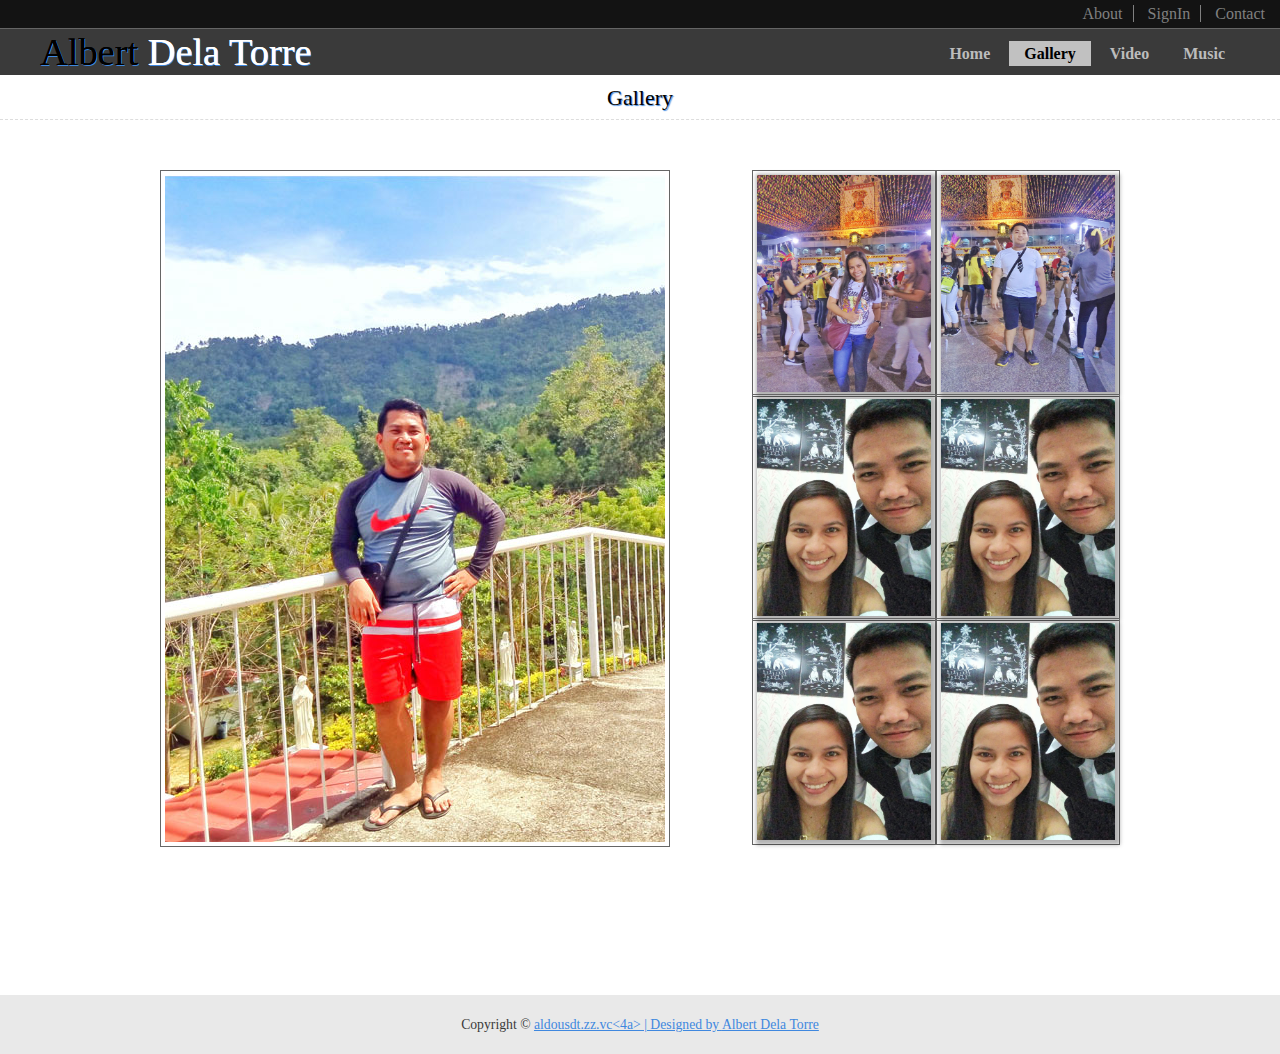
==== gallery.html @ d4a0db07 "Add files via upload" ====
<!DOCTYPE html PUBLIC "-//W3C//DTD XHTML 1.0 Transitional//EN" "http://www.w3.org/TR/xhtml1/DTD/xhtml1-transitional.dtd">
<html xmlns="http://www.w3.org/1999/xhtml">
<head>
<!-- meta charset="utf-8"-->
<!-- meta name="viewport" content="width=device-width, initial-scale=1.0"-->
<title>Gallery|Albert Dela Torre</title>
  <link rel="icon" href="images/cavs.png" type="image/x-icon">
  <link rel="stylesheet" href="style.css">
  <link rel="stylesheet" href="gallery.css">
  <link rel="stylesheet" href="layout.css">
</head>
<body>
<header>
	<div class="topNav">
    	<ul>
        	<li><a href="about.html">About</a></li>
            <li><a href="http://www.facebook.com">SignIn</a></li>
            <li class="lastTN"><a href="">Contact</a></li>
        </ul>
    </div>
    <div class="logoContainer">
        <div class="logo">
            <h1><a href="index.html">Albert<span> Dela Torre</span></a></h1>
            <nav>
                <ul>
                    <li><a href="index.html">Home</a></li>
                    <li class="active"><a href="gallery.html">Gallery</a></li>
                    <li><a href="video.html">Video</a></li>
                    <li><a href="music.html">Music</a></li></li>
                </ul>
            </nav>
            <div class="clearfloat"></div>
        </div>
    </div>
    <div class="clearfloat"></div>
</header>
<div class="wrapper">
<div class="content">
<div class="post">
<h2><center>Gallery</center></h2></center>
<div class="wrapper col3">
  <div id="gallery">
    <ul>
      <li class="placeholder" style="background-image:url('images/placeholder.jpeg');">Image Holder</li>
      <li><a class="swap" href="#"><img src="images/me.jpeg" alt="" /><span><img src="images/me.jpeg" width="500" height="667" alt="" /></span></a></li>
      <li><a class="swap" href="#"><img src="images/her.jpeg" alt="" /><span><img src="images/her.jpeg" width="500" height="667" alt="" /></span></a></li>
      <li><a class="swap" href="#"><img src="images/love.jpg" alt="" /><span><img src="images/love.jpg" width="500" height="667" alt="" /></span></a></li>
      <li><a class="swap" href="#"><img src="images/love.jpg" alt="" /><span><img src="images/love.jpg" width="500" height="667" alt="" /></span></a></li>
      <li><a class="swap" href="#"><img src="images/love.jpg" alt="" /><span><img src="images/love.jpg" width="500" height="667" alt="" /></span></a></li>
      <li><a class="swap" href="#"><img src="images/love.jpg" alt="" /><span><img src="images/love.jpg" width="500" height="667" alt="" /></span></a></li>
      
    </ul>
  </div>
</div>

        <div class="clearfloat"></div>
    </div>
    
        <div class="clearfloat"></div>
    </div>
    <div class="clearfloat"></div>
    <footer>
  		<p>
            Copyright &copy; <a href="#">aldousdt.zz.vc<4a> | Designed by <a href="albertdelatorre.zz.vc" title="My Webpage">Albert Dela Torre</a>
        </p>
    </footer>
</div>
</body>
</html>
---- style.css ----
*{ margin:0;
  padding:0;
}
body {
  font-family: 'Oranienbaum', serif;
  font-size:100%;
  background: url(../images/siteBackground.jpg) repeat left top;
  margin: 0;
  padding: 0;
  color: #3a3a3a;
}
h1 {
  float:left;
}
h1 a {
  font-size:1.2em; 
  font-family: 'Skranji', cursive;
  text-decoration:none;
  color:#000;
  font-weight:normal;
  text-shadow:0 0px, 1px 1px #3f88df;
}
h1 a:hover {
  color:#fff;
  text-decoration:none;
}
h2 {
  font-size:1.7em;
  color:#000;
  font-weight:inherit;
  margin:0 0 10px 0;
  text-align: left;
  text-shadow: 1px 1px 1px #3f88df;
}
h3{

  font-size:1.1em;
  color:#000;
  font-weight:inherit;
  line-height: 8px;
  margin:15px 0 10px 0;
  text-align: center;
}
h4 {
  font-size:1.1em;
  color:#3f88df;
  font-weight:inherit;
  margin:0 0 10px 0;
  text-align: center;
  text-shadow: 1px 1px 1px #000;
}
span {
  color:#fff;
}
.slogan {
  text-transform:uppercase;
  font-size:0.6em;
}
a img { 
  border: none;
  width: 80px;
  height: 80px;
}
a {
  color: #3a3a3a;
  text-decoration: none; 
}
a:hover { 
  color: #c0c4b9;
  text-decoration: underline;
}
img {
  width: 284px;
  height: 284px;
  margin-bottom: 13px;
  }
p {
  line-height:140%;
}
hr {
  background: none repeat scroll 0 0 #e9e9e9;
    border: 0 none;
    height: 1px;
    margin: 15px 0;
}
.topNav {
  background:#131313;
  border-bottom:1px solid #656565;
  text-align:right;
  padding:5px;
}
.lastTN {
  border-right:0px !important;
}
.topNav li {
  list-style:none;
  display:inline;
  border-right:1px solid #808080;
  padding: 0 10px;
}
.topNav a {
  color:#808080;
}
.logoContainer {
  background:#3a3a3a;
  padding:1px 0;
}
.wrapper, .logo {
  width:93.75%; /* 960px/1024px  */
  margin:0 auto;
}
header {
  margin-bottom:10px;
}
.contentBody {

  width:54.166666666666666666666666666667%;
  float:left;
}
.content{
  width: 100%;
}
.post {
  margin-bottom:10%;
}
.post img{
   box-shadow: 2px 2px 4px 3px rgba(0,0,0,0.3);
}
.post video{
  width: 80%;
}
.sidebar {
  width:35.416666666666666666666666666667%;
  float:right;
  border:1px solid #dfdfdf;
}
.sidebar h2{
  padding:5% 5% 0 5%;
}
.sidebar ul{
  padding:0% 5% 5% 5%;
}
.sidebarBox li {
  display:block;
  list-style:0;
  width:100%;
}
.sidebarBox li a {
  display:block;
  padding:10px 10px 10px 20px;
  background:url(../images/p.png) no-repeat 5px 12px;
  text-decoration:none;
  font-style:italic;
}

.sidebarBox li a:hover {
  background:#78bd00;
  color:#ffffff;
}
.ads {
  float: left;
  padding: 8px;
  width:10%;
  margin:5%;
}
.button {
  font-weight:bold;
  padding-top:20px;
  text-align:right;
}
.button a {
  background:#c1c1c1;
  padding:4px 15px;
  color:#ffffff;
}
footer {
  text-align: center;
  padding:20px 0;
  background:#e9e9e9;
  margin:20px 0 0 0;
}
footer p {
  font-size:0.8571428571428571em; /* 12px/14px */
  padding: 0 10px;
}
footer a {
  color:#3f88df;
  text-decoration:underline;
}
footer a:hover {
  color:#3f88df;
  text-decoration:none;
}
.clearfloat { 
  clear:both;
  height:0;
  line-height: 0px;
}
/**************************/
/*********************************Begin main menu****************************************/
/**************************/
nav {
  float:right;
  padding:15px 0 0 0;
}
nav li {
  list-style:none;
  display:inline;
}
nav li a {
  font-family: 'McLaren'
  text-shadow: none;
  text-decoration: none;
  padding:4px 15px;
  font-weight:bold;
  color:#bcbcbc;
}
nav li a:hover {
  color:#ffffff;
  text-decoration:none;
}
nav .active a {
  color:#000;
  background:#c1c1c1;
}
nav select {
      display: none;
    }
select {
  width:200px;
}
---- gallery.css ----
@charset "utf-8";
/*
Template Name: PhotoBusiness
Author: <a href="http://www.os-templates.com/">OS Templates</a>
Author URI: http://www.os-templates.com/
Licence: Free to use under our free template licence terms
Licence URI: http://www.os-templates.com/template-terms
File: Gallery CSS
*/

#gallery{padding:30px 0;}
#gallery ul{display:block; width:960px; height:500px; margin:0; padding:0; list-style:none;}
#gallery li{display:block; float:right; width:184px; height:224px; margin:0; padding:0;}
#gallery li.last{margin-right:0;}
#gallery .placeholder{display:block; float:left; width:500px; height:667px; margin:0; padding:4px; border:1px solid #666666; text-indent:-9999px; background:4px 4px no-repeat;}

#gallery a.swap:link, #gallery a.swap:visited, #gallery a.swap:hover{display:block; width:174px; height:217; margin:0; padding:4px; border:1px solid #666666;}
#gallery a.swap img{width:174px; height:217px;}
#gallery a.swap span img{width:500px; height:667px;}
a.swap:hover{white-space:normal;}
a.swap:link span, a.swap:visited span, a.swap:active span{visibility:hidden; position:absolute; top:35px; left:5px; width:950px; height:370px;}
a.swap:active span, a.swap:hover span, a.swap:focus span{visibility:visible;}
a.swap:active img, a.swap:focus img{position:relative; z-index:50;}
---- layout.css ----
@charset "utf-8";
/*
Template Name: PhotoBusiness
Author: <a href="http://www.os-templates.com/">OS Templates</a>
Author URI: http://www.os-templates.com/
Licence: Free to use under our free template licence terms
Licence URI: http://www.os-templates.com/template-terms
File: Layout CSS
*/

@import url("navi.css");
@import url("forms.css");
@import url("tables.css");
@import url("gallery.css");

html{overflow-y:scroll;}
body

.justify{text-align:justify;}
.bold{font-weight:bold;}
.center{text-align:center;}
.right{text-align:right;}
.nostart{margin:0; padding:0; list-style-type:none;}

.clear{clear:both;}
br.clear{clear:both; margin-top:-15px;}

a{outline:none; text-decoration:none;}

.fl_left, .imgl{float:left;}
.fl_right, .imgr{float:right;}

img{margin:0; padding:0; border:0;}
.imgl, .imgr{border:1px solid #666666; padding:5px;}
.imgl{margin:0 8px 8px 0; clear:left;}
.imgr{margin:0 0 8px 8px; clear:right;}

/* ----------------------------------------------Wrapper------------------------------------- */

div.wrapper{display:block; width:100%; margin:0; text-align:left;}
div.wrapper h1, div.wrapper h2, div.wrapper h3, div.wrapper h4, div.wrapper h5, div.wrapper h6{margin:0 0 20px 0; padding:0 0 8px 0; font-size:22px; font-weight:normal; font-family:Georgia, "Times New Roman", Times, serif; border-bottom:1px dashed #DDDDDD;}
.col1{color:#333333; background-color:#000000;}
.col2{color:#DBDBDB; background-color:#000000; border-bottom:1px solid #3B3B3B;}
.col4{color:#DBDBDB; background-color:#000000; border-bottom:1px solid #3B3B3B;}
.col5{color:#CCCCCC; background-color:#000000; border-bottom:1px solid #3B3B3B;}
.col5 a{color:#99CC00; background-color:#000000;}
.col6{color:#FFFFFF; background-color:#1B1B1B; border-bottom:1px solid #3B3B3B;}
.col7, .col7 a{color:#CCCCCC; background-color:#2E2E2E;}

/* ----------------------------------------------Generalise------------------------------------- */

#topbar, #header, #gallery, #services, #breadcrumb, #container, #footer, #copyright{display:block; position:relative; width:960px; margin:0 auto;}

/* ----------------------------------------------TopBar------------------------------------- */

#topbar{height:25px; padding:10px 0;}

/* ----------------------------------------------Header------------------------------------- */

#header{z-index:1000; padding:0 0 20px 0; font-family:Georgia, "Times New Roman", Times, serif;}
#header #logo{display:block; float:left; width:300px;}
#header h1, #header p{margin:0; padding:0; border:none; clear:left; font-size:16px;}
#header h1{margin-bottom:5px; font-size:36px;}
#header h1 a{color:#DBDBDB; background-color:#000000;}

/* ----------------------------------------------Header------------------------------------- */

#services{padding:20px 0 0 0; text-transform:uppercase; font-size:24px; font-family:Georgia, "Times New Roman", Times, serif;}
#services img{margin:0; padding:0; line-height:normal;}
#services ul{display:block; width:960px; margin:0; padding:0; list-style:none; overflow:hidden;}
#services li{display:block; float:left; width:234px; height:210px; margin:0 8px 8px 0; padding:0; overflow:hidden;}
#services li.last{margin-right:0;}
#services a strong{display:none; width:100%; margin:0; padding:15px 0; font-weight:normal; text-align:center; color:#5B5B5B; background-color:#232323;}
#services a:hover strong{display:block;}

/* ----------------------------------------------BreadCrumb------------------------------------- */

#breadcrumb{padding:15px 0;}
#breadcrumb a{color:#99CC00; background-color:#000000;}
#breadcrumb ul{margin:0; padding:0; list-style:none;}
#breadcrumb ul li{display:inline;}
#breadcrumb ul li.current a{text-decoration:underline;}

/* ----------------------------------------------Content------------------------------------- */

#container{padding:15px 0;}
#container h1, #container h2, #container h3, #container h4, #container h5, #container h6{margin:0 0 15px 0; padding:0 0 8px 0; color:#CCCCCC; background-color:#000000; border-bottom:1px solid #CCCCCC;}
#content{display:block; float:left; width:600px;}

/* Comments */

#comments{margin-bottom:40px;}
#comments .commentlist{margin:0; padding:0;}
#comments .commentlist ul{margin:0; padding:0; list-style:none;}
#comments .commentlist li.comment_odd, #comments .commentlist li.comment_even{margin:0 0 10px 0; padding:15px; list-style:none;}
#comments .commentlist li.comment_odd{color:#666666; background-color:#F7F7F7;}
#comments .commentlist li.comment_odd a{color:#3E7060; background-color:#F7F7F7;}
#comments .commentlist li.comment_even{color:#666666; background-color:#E8E8E8;}
#comments .commentlist li.comment_even a{color:#3E7060; background-color:#E8E8E8;}
#comments .commentlist .author .name{font-weight:bold;}
#comments .commentlist .submitdate{font-size:smaller;}
#comments .commentlist p{margin:10px 5px 10px 0; padding:0; font-weight:normal; text-transform:none;}
#comments .commentlist li .avatar{float:right; border:1px solid #EEEEEE; margin:0 0 0 10px;}

/* ----------------------------------------------Column------------------------------------- */

#column{display:block; float:right; width:300px;}
.flickrbox ul{margin:0; padding:0; list-style:none;}
.flickrbox li{display:block; float:left; width:80px; height:80px; margin:0 15px 15px 0; padding:4px; border:1px solid #666666;}
.flickrbox li.last{margin-right:0;}
#column .holder, #column #featured{display:block; width:300px; margin-bottom:20px;}
#column .holder p{line-height:1.6em;}
#column h2{font-size:20px;}
#column .holder h2.title{display:block; width:100%; height:65px; margin:0; padding:15px 0 0 0; font-size:20px; line-height:normal; border-bottom:1px dashed #666666;}
#column .holder h2.title img{float:left; margin:-15px 8px 0 0; padding:5px; border:1px solid #666666;}
#column .holder p.readmore{display:block; width:100%; font-weight:bold; text-align:right; line-height:normal;}
#column div.imgholder{display:block; width:290px; margin:0 0 10px 0; padding:4px; border:1px solid #666666;}

/* Featured Block */

#column #featured a{color:#99CC00; background-color:#161616;}
#column #featured ul, #column #featured h2, #column #featured p{margin:0; padding:0; list-style:none;}
#column #featured li{display:block; width:250px; margin:0; padding:20px 25px; color:#666666; background-color:#161616;}
#column #featured li p{line-height:1.6em;}
#column #featured li p.imgholder{display:block; width:240px; height:90px; margin:20px 0 15px 0; padding:4px; color:#666666; background-color:#333333; border:1px solid #666666;}
#column #featured li h2{margin:0; padding:0 0 14px 0; font-size:20px; font-weight:normal; font-family:Georgia, "Times New Roman", Times, serif; color:#666666; background-color:#161616; line-height:normal; border-bottom:1px dashed #666666;}
#column #featured p.more{display:block; width:100%; margin-top:15px; font-weight:bold; text-align:right; line-height:normal;}

/* ----------------------------------------------Footer------------------------------------- */

#footer{padding:20px 0;}
#footer a{color:#99CC00; background-color:#1B1B1B;}
#footer h2{margin:0 0 15px 0; padding:0 0 8px 0; font-size:22px; font-weight:normal; font-family:Georgia, "Times New Roman", Times, serif; color:#CCCCCC; background-color:#1B1B1B; line-height:normal; border-bottom:1px dashed #CCCCCC;}
#contactform{display:block; float:left; width:350px;}

/* Company Details */

#compdetails{display:block; float:right; width:550px;}
#compdetails ul{margin:0; padding:0; list-style:none;}
#compdetails li{margin:0 0 12px 0;}
#compdetails li.last{margin:0;}
#officialdetails{float:left}
#officialdetails li.last{margin-bottom:20px;}
#contactdetails{float:right}

/* ----------------------------------------------Copyright------------------------------------- */

#copyright{padding:20px 0;}
#copyright p{display:block; float:right; text-align:right; margin:0; padding:0; width:200px;}
#copyright ul{display:block; float:left; margin:0; padding:0; width:700px;}
#copyright li{display:inline; margin-right:8px; padding-right:10px; border-right:1px solid #CCCCCC;}
#copyright li.last{margin-right:0; padding-right:0; border-right:none;}
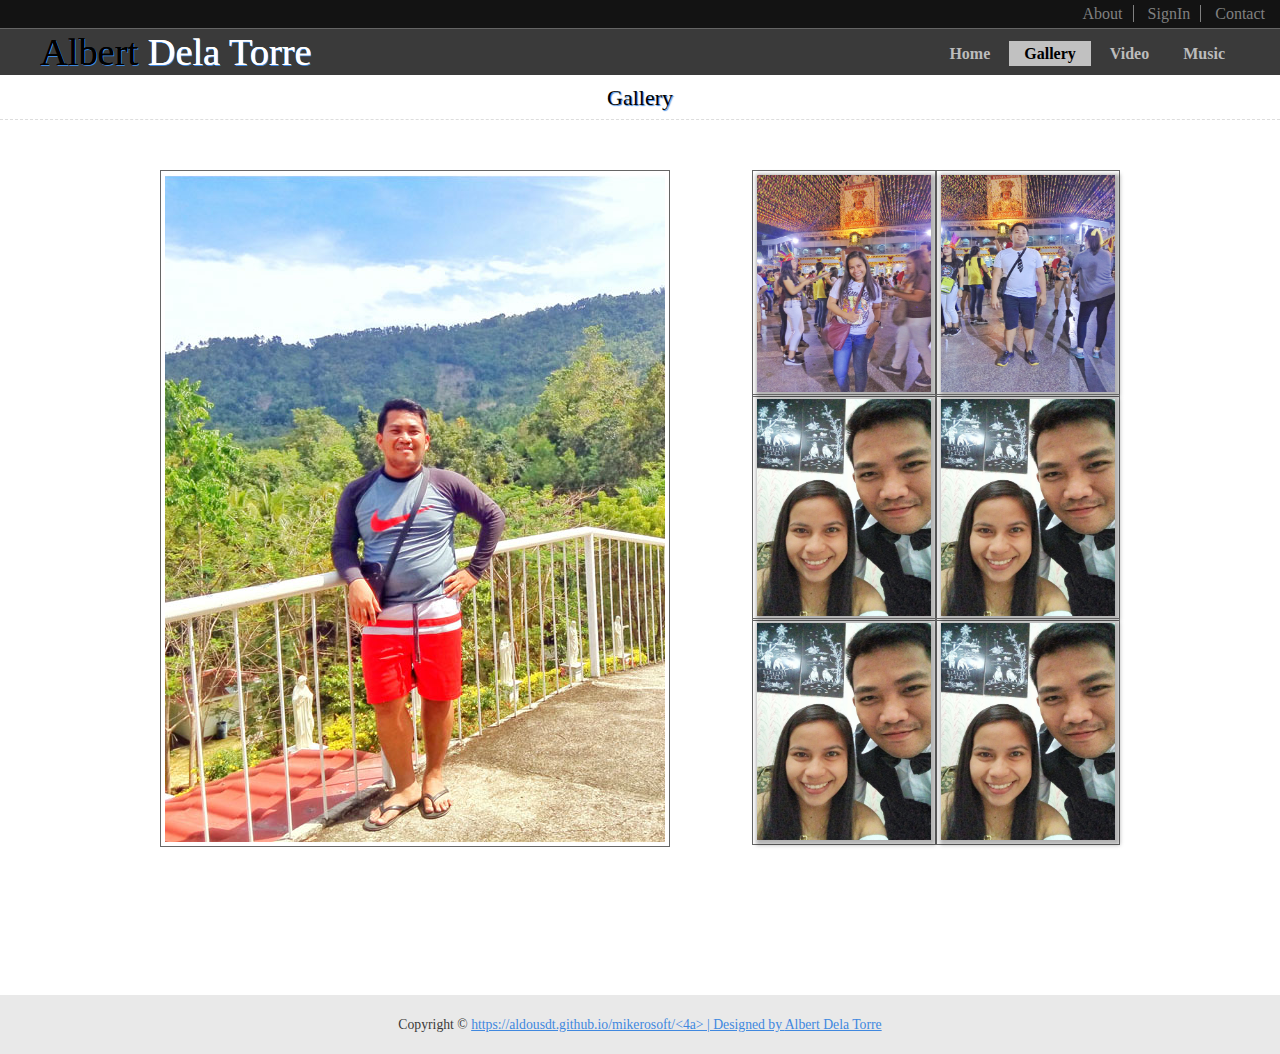
==== commit 66a36992: "Update gallery.html" ====
--- a/gallery.html
+++ b/gallery.html
@@ -62,7 +62,7 @@
     <div class="clearfloat"></div>
     <footer>
   		<p>
-            Copyright &copy; <a href="#">aldousdt.zz.vc<4a> | Designed by <a href="albertdelatorre.zz.vc" title="My Webpage">Albert Dela Torre</a>
+            Copyright &copy; <a href="#">https://aldousdt.github.io/mikerosoft/<4a> | Designed by <a href="https://aldousdt.github.io/mikerosoft/" title="My Webpage">Albert Dela Torre</a>
         </p>
     </footer>
 </div>
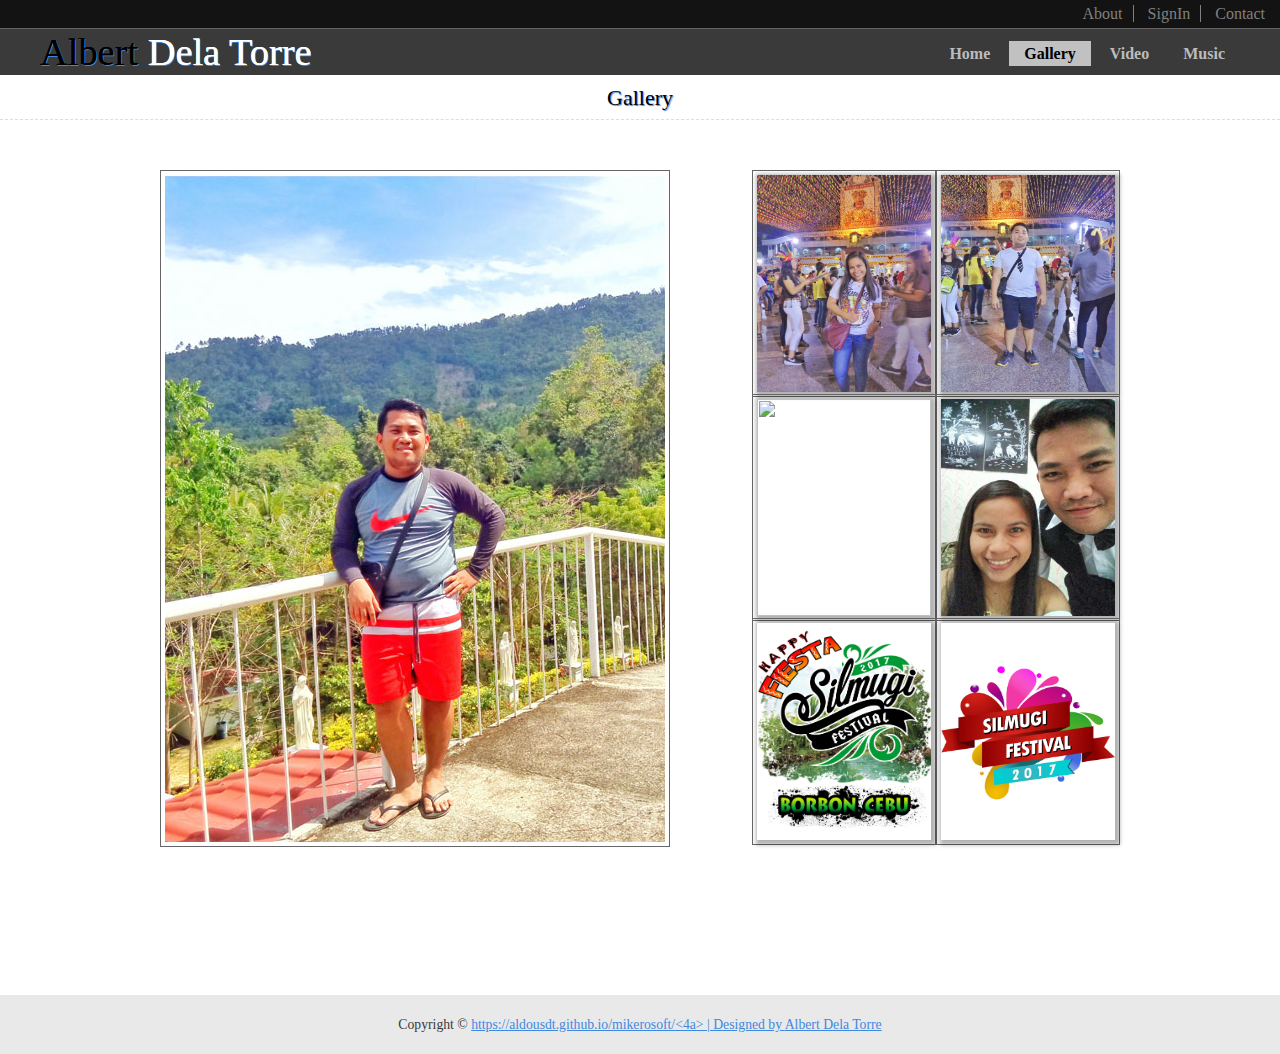
==== commit cebd9646: "Update gallery.html" ====
--- a/gallery.html
+++ b/gallery.html
@@ -46,9 +46,9 @@
       <li><a class="swap" href="#"><img src="images/me.jpeg" alt="" /><span><img src="images/me.jpeg" width="500" height="667" alt="" /></span></a></li>
       <li><a class="swap" href="#"><img src="images/her.jpeg" alt="" /><span><img src="images/her.jpeg" width="500" height="667" alt="" /></span></a></li>
       <li><a class="swap" href="#"><img src="images/love.jpg" alt="" /><span><img src="images/love.jpg" width="500" height="667" alt="" /></span></a></li>
-      <li><a class="swap" href="#"><img src="images/love.jpg" alt="" /><span><img src="images/love.jpg" width="500" height="667" alt="" /></span></a></li>
-      <li><a class="swap" href="#"><img src="images/love.jpg" alt="" /><span><img src="images/love.jpg" width="500" height="667" alt="" /></span></a></li>
-      <li><a class="swap" href="#"><img src="images/love.jpg" alt="" /><span><img src="images/love.jpg" width="500" height="667" alt="" /></span></a></li>
+      <li><a class="swap" href="#"><img src="images/doljo.jpg" alt="" /><span><img src="images/doljo.jpg" width="500" height="667" alt="" /></span></a></li>
+      <li><a class="swap" href="#"><img src="images/layout.jpg" alt="" /><span><img src="images/layout.jpg" width="500" height="667" alt="" /></span></a></li>
+      <li><a class="swap" href="#"><img src="images/layout_1.jpg" alt="" /><span><img src="images/layout_1.jpg" width="500" height="667" alt="" /></span></a></li>
       
     </ul>
   </div>
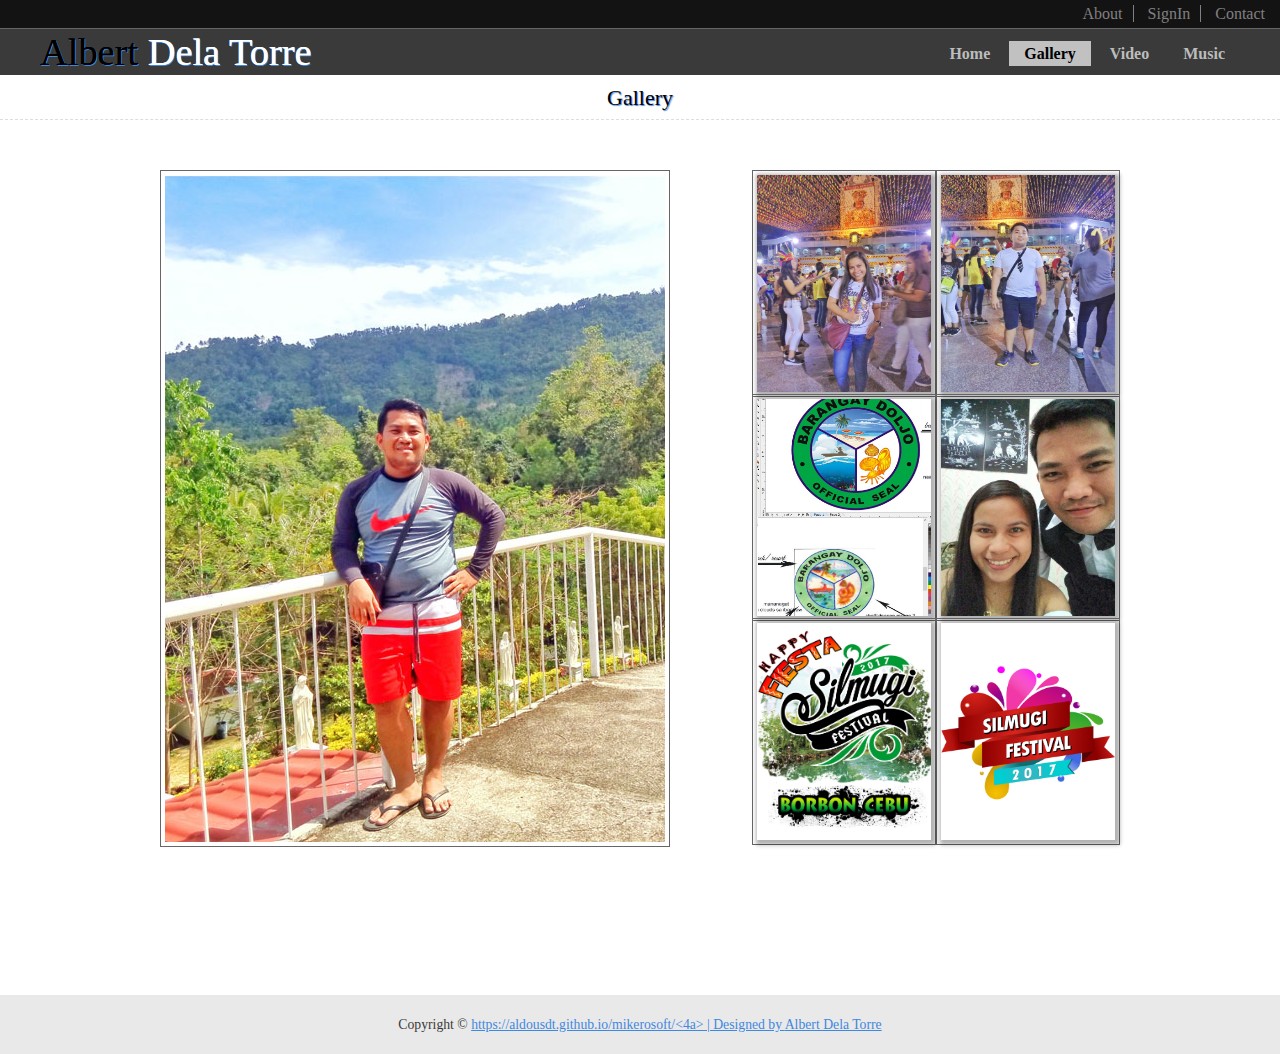
==== commit 201fffff: "Update gallery.html" ====
--- a/gallery.html
+++ b/gallery.html
@@ -46,7 +46,7 @@
       <li><a class="swap" href="#"><img src="images/me.jpeg" alt="" /><span><img src="images/me.jpeg" width="500" height="667" alt="" /></span></a></li>
       <li><a class="swap" href="#"><img src="images/her.jpeg" alt="" /><span><img src="images/her.jpeg" width="500" height="667" alt="" /></span></a></li>
       <li><a class="swap" href="#"><img src="images/love.jpg" alt="" /><span><img src="images/love.jpg" width="500" height="667" alt="" /></span></a></li>
-      <li><a class="swap" href="#"><img src="images/doljo.jpg" alt="" /><span><img src="images/doljo.jpg" width="500" height="667" alt="" /></span></a></li>
+      <li><a class="swap" href="#"><img src="images/doljo.JPG" alt="" /><span><img src="images/doljo.JPG" width="500" height="667" alt="" /></span></a></li>
       <li><a class="swap" href="#"><img src="images/layout.jpg" alt="" /><span><img src="images/layout.jpg" width="500" height="667" alt="" /></span></a></li>
       <li><a class="swap" href="#"><img src="images/layout_1.jpg" alt="" /><span><img src="images/layout_1.jpg" width="500" height="667" alt="" /></span></a></li>
       
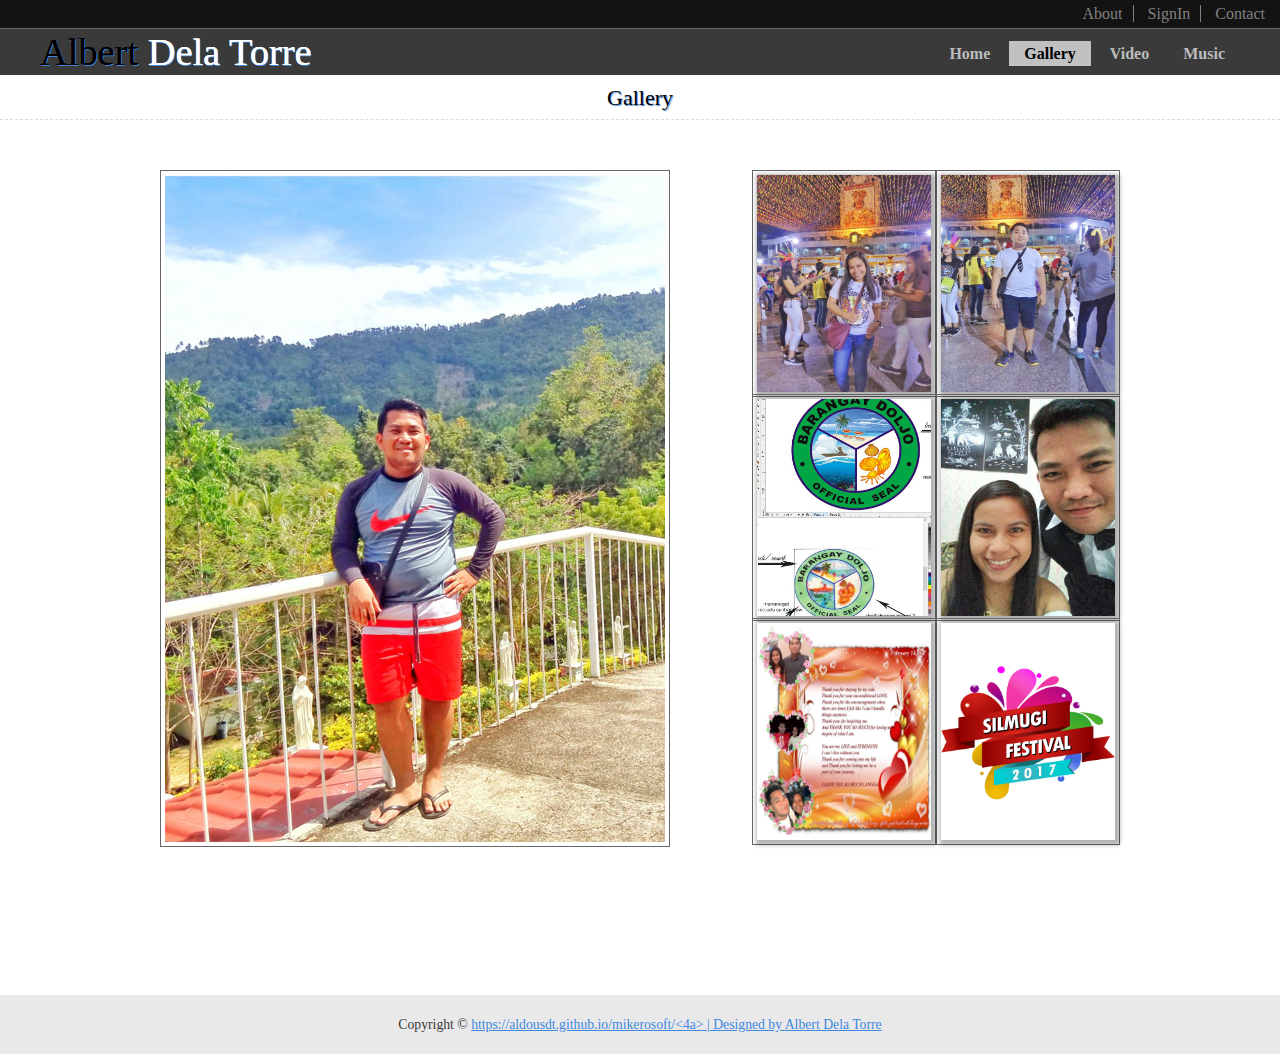
==== commit 6542b1c9: "Update gallery.html" ====
--- a/gallery.html
+++ b/gallery.html
@@ -48,7 +48,7 @@
       <li><a class="swap" href="#"><img src="images/love.jpg" alt="" /><span><img src="images/love.jpg" width="500" height="667" alt="" /></span></a></li>
       <li><a class="swap" href="#"><img src="images/doljo.JPG" alt="" /><span><img src="images/doljo.JPG" width="500" height="667" alt="" /></span></a></li>
       <li><a class="swap" href="#"><img src="images/layout.jpg" alt="" /><span><img src="images/layout.jpg" width="500" height="667" alt="" /></span></a></li>
-      <li><a class="swap" href="#"><img src="images/layout_1.jpg" alt="" /><span><img src="images/layout_1.jpg" width="500" height="667" alt="" /></span></a></li>
+      <li><a class="swap" href="#"><img src="images/vcard.jpg" alt="" /><span><img src="images/vcard.jpg" width="500" height="667" alt="" /></span></a></li>
       
     </ul>
   </div>
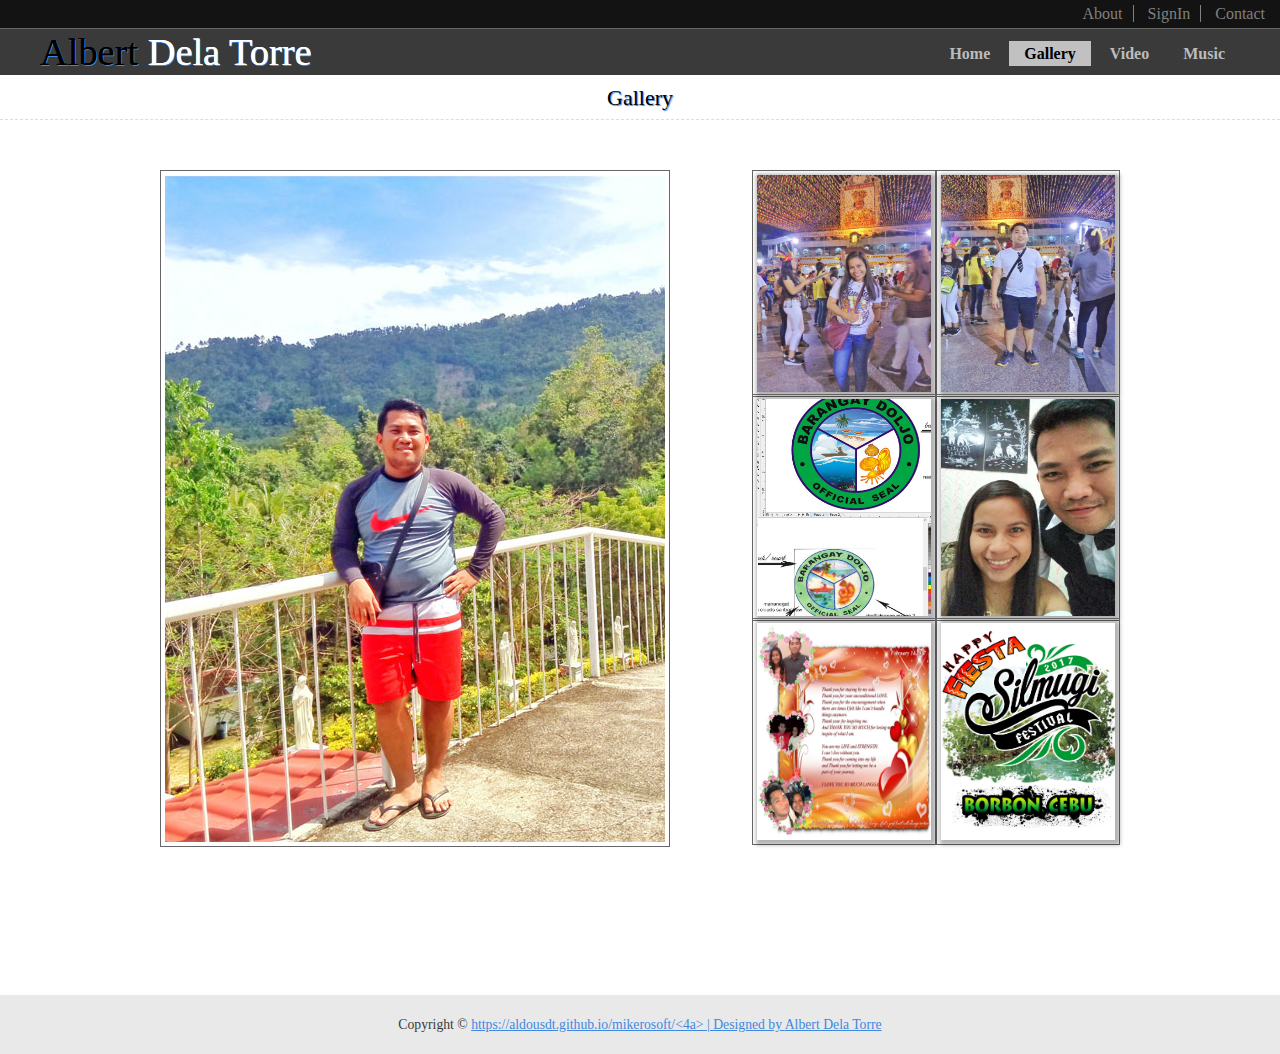
==== commit f4782d33: "Update gallery.html" ====
--- a/gallery.html
+++ b/gallery.html
@@ -47,7 +47,7 @@
       <li><a class="swap" href="#"><img src="images/her.jpeg" alt="" /><span><img src="images/her.jpeg" width="500" height="667" alt="" /></span></a></li>
       <li><a class="swap" href="#"><img src="images/love.jpg" alt="" /><span><img src="images/love.jpg" width="500" height="667" alt="" /></span></a></li>
       <li><a class="swap" href="#"><img src="images/doljo.JPG" alt="" /><span><img src="images/doljo.JPG" width="500" height="667" alt="" /></span></a></li>
-      <li><a class="swap" href="#"><img src="images/layout.jpg" alt="" /><span><img src="images/layout.jpg" width="500" height="667" alt="" /></span></a></li>
+      <li><a class="swap" href="#"><img src="images/layout_1.jpg" alt="" /><span><img src="images/layout_1.jpg" width="500" height="667" alt="" /></span></a></li>
       <li><a class="swap" href="#"><img src="images/vcard.jpg" alt="" /><span><img src="images/vcard.jpg" width="500" height="667" alt="" /></span></a></li>
       
     </ul>
--- a/style.css
+++ b/style.css
@@ -71,7 +71,7 @@
 }
 img {
   width: 284px;
-  height: 284px;
+  height: 100px;
   margin-bottom: 13px;
   }
 p {
@@ -228,4 +228,4 @@
     }
 select {
   width:200px;
-}+}
